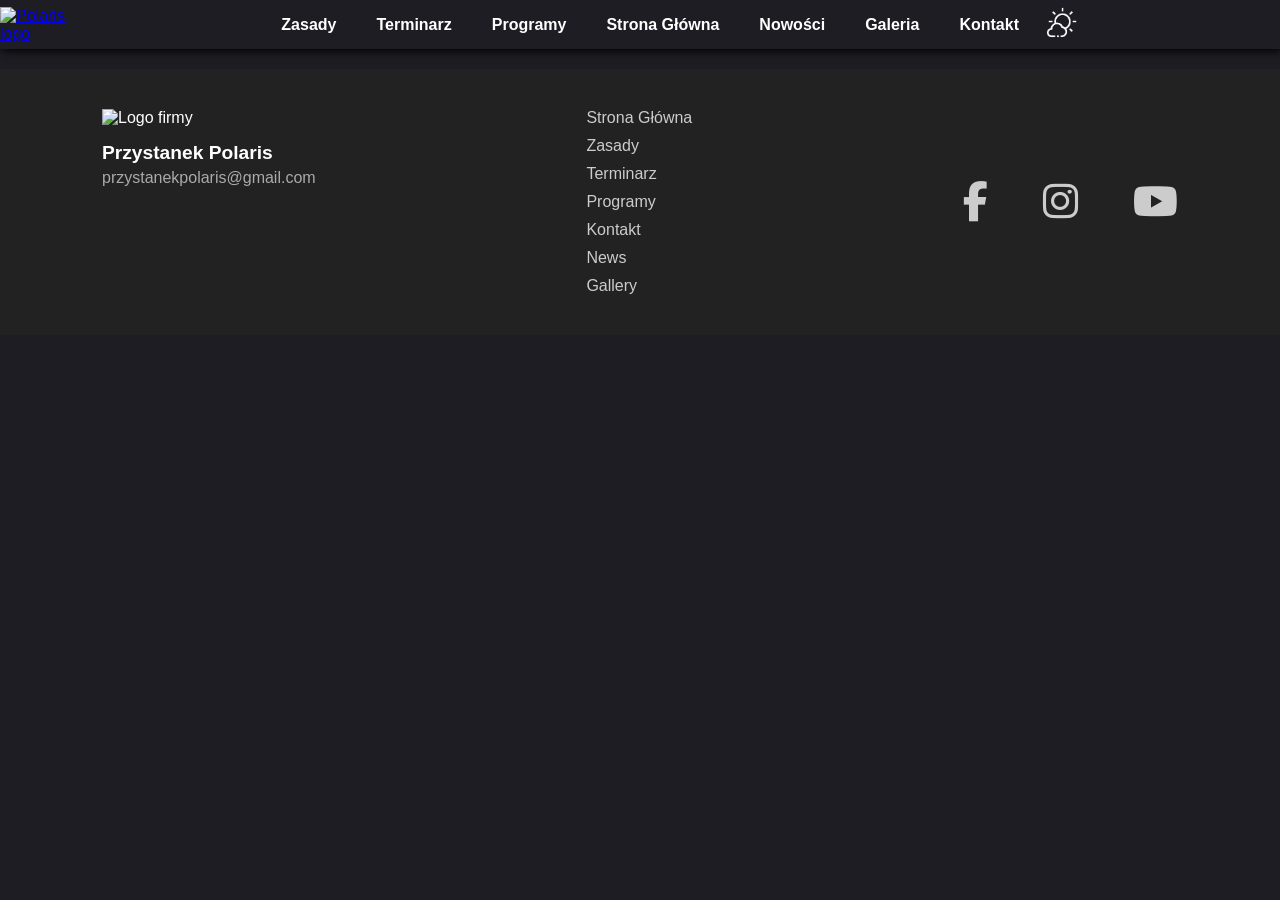
==== index.html @ e729f383 "Deploy built website" ====
<!doctype html>
<html lang="en">
  <head>
    <meta charset="UTF-8" />
    <link rel="icon" href="/favicon.ico" />
    <link rel="shortcut icon" href="/favicon.ico" />
    <link rel="icon" type="image/png" href="/favicon-96x96.png" sizes="96x96" />
    <link rel="icon" type="image/svg+xml" href="/favicon.svg" />
    <link rel="apple-touch-icon" sizes="180x180" href="/apple-touch-icon.png" />
    <link rel="manifest" href="/site.webmanifest" />
    <meta name="viewport" content="width=device-width, initial-scale=1.0" />
    <link rel="stylesheet" href="https://cdnjs.cloudflare.com/ajax/libs/font-awesome/6.5.0/css/all.min.css" />
    <title>Przystanek Polaris</title>
    <script type="module" crossorigin src="/assets/index-MzpMNlKB.js"></script>
    <link rel="stylesheet" crossorigin href="/assets/index-D1wylJlS.css">
  </head>
  <body>
    <div id="app"></div>
  </body>
</html>
---- assets/index-D1wylJlS.css ----
body,html{margin:0;padding:0;overflow-x:clip}:root{--background-color: rgb(30, 29, 36);--on-hover-color: rgb(22, 134, 172)}body{background-color:var(--background-color);font-family:Arial,Helvetica,sans-serif}.footer[data-v-884cc162]{background-color:#222;color:#fff;padding:20px;display:flex;justify-content:center;margin-top:20px}.footer-content[data-v-884cc162]{display:flex;flex-wrap:wrap;justify-content:space-between;max-width:90%;width:100%}.footer-left[data-v-884cc162]{display:flex;flex-direction:column;align-items:flex-start;padding:20px}.logo[data-v-884cc162]{width:100px;margin-bottom:10px}.company-name[data-v-884cc162]{font-size:1.2rem;margin:5px 0}.email[data-v-884cc162],.nav-link[data-v-884cc162],.social-link[data-v-884cc162]{color:#ccc;text-decoration:none;transition:color .3s}.email[data-v-884cc162]{color:#aaa}.email[data-v-884cc162]:hover,.nav-link[data-v-884cc162]:hover,.social-link[data-v-884cc162]:hover{color:var(--on-hover-color)}.footer-links[data-v-884cc162]{display:flex;flex-direction:column;padding:20px;gap:10px}.footer-socials[data-v-884cc162]{display:flex;gap:15px;align-items:center}.social-link[data-v-884cc162]{font-size:2.5rem;padding:20px}.disabled[data-v-884cc162]{pointer-events:none;cursor:default}.facebook[data-v-884cc162]:hover{color:#1877f2}.instagram[data-v-884cc162]:hover{color:#db005c}.navbar[data-v-aeb30d5c]{display:flex;align-items:center;justify-content:space-between}.logo[data-v-aeb30d5c]{width:80px;height:auto}.weather-logo[data-v-aeb30d5c]{width:45px;height:auto;padding-right:10px}.weather-logo img[data-v-aeb30d5c],.logo img[data-v-aeb30d5c]{width:100%}.nav[data-v-aeb30d5c]{display:none;flex-direction:column;align-items:center;width:100%;margin-top:10px}.nav.open[data-v-aeb30d5c]{display:flex}@media (min-width: 1001px){.nav[data-v-aeb30d5c]{display:flex!important;flex-direction:row;justify-content:center;margin-top:0}}.btn[data-v-aeb30d5c]{display:inline-block;font-family:Arial,Helvetica,sans-serif;font-weight:700;color:#fff;text-decoration:none;border:none;padding:10px 20px;font-size:16px;border-radius:5px;transition:color .3s;cursor:pointer}.btn[data-v-aeb30d5c]:hover{color:#1686ac}.phone-menu-button[data-v-aeb30d5c]{display:block;padding:20px;margin:10px;background:none;border:2px solid white;text-shadow:2px 2px 2px black;color:#fff;border-radius:5px;cursor:pointer;font-size:16px}@media (min-width: 1001px){.phone-menu-button[data-v-aeb30d5c]{display:none}}.sidebar[data-v-a666a26d]{color:#fff}.sidebar-link[data-v-a666a26d]{color:#fff;box-sizing:border-box;border-top:2px solid white;padding:13px 14px;width:100%;text-wrap:nowrap;text-shadow:2px 2px 2px black;text-align:center;text-decoration:none;font-size:18px}.sidebar-link[data-v-a666a26d]:first-child{border-top:none}.links[data-v-a666a26d]{flex-direction:column;display:inline-flex;justify-content:space-between;align-items:stretch}.head-wrapper[data-v-83e48e09]{position:sticky;background-color:var(--background-color);top:0;z-index:3000;box-shadow:2px 2px 9px #000}.mobile-overlay[data-v-83e48e09]{position:absolute;right:0;width:max-content;background-color:#1e1d24;display:flex;flex-direction:column;justify-content:flex-start;transform:translate(100%);align-items:center;transition:transform .3s ease;z-index:9999}.mobile-overlay.open[data-v-83e48e09]{transform:translate(0) translateY(10px);box-shadow:-2px 2px 9px #000}.grid-elem{width:1000px;display:flex}.grid-elem.isreversed{flex-direction:row-reverse}.divider{width:10px}.text-slot{width:50%}.image-slot{width:50%;height:auto;display:flex;align-items:center;justify-content:center}.image-slot img{width:100%}.text-slot section h1{margin:0}@media screen and (max-width: 1000px){.grid-elem{width:90%;flex-direction:column}.grid-elem.isreversed{flex-direction:column}.text-slot{width:100%}.text-slot section{text-align:center}.image-slot{width:70%;margin:auto}.divider{width:0;height:2rem}}li[data-v-cab7cfc1]{list-style:inside square}.our-location[data-v-43c6ed52]{width:1000px;text-align:center}@media (max-width: 1001px){.our-location[data-v-43c6ed52]{width:100%}}.text[data-v-43c6ed52]{width:90%;margin:auto}.empty-space[data-v-43c6ed52]{margin-top:3rem}.map[data-v-43c6ed52]{width:100%}.why-us-header[data-v-e0174297]{margin-top:50px}.why-us[data-v-e0174297]{width:90%;max-width:1000px;display:flex;flex-direction:row;align-items:stretch;justify-content:center}.points[data-v-e0174297]{display:flex;flex-direction:column;justify-content:space-between;height:100%}h3[data-v-e0174297]{margin:0}.left-block[data-v-e0174297],.right-block[data-v-e0174297]{flex:0 0 30%;padding:.5rem;box-sizing:border-box;font-size:large}.center-image[data-v-e0174297]{margin-right:20px}.center-image img[data-v-e0174297]{width:100%;height:100%;object-fit:cover}.home-view{display:flex;flex-direction:column;align-items:center;justify-content:center;background-color:var(--background-color);color:#fff;margin:0;padding:0}.section{margin-top:8rem}.background-image{width:100%;height:400px;background-image:url(/assets/main-graphics-Q98Fz8oS.png);background-color:#000018;background-size:cover;background-position:center;background-repeat:no-repeat;background-attachment:fixed;display:flex;justify-content:center}.header-content{width:70%;display:flex;flex-direction:column;justify-content:space-evenly;align-items:center;text-justify:auto}.odkryj-magie{font-family:Arial,Helvetica,sans-serif;text-shadow:2px 2px 4px black;font-size:40px;font-weight:700}.main-button{width:250px;flex-grow:0;flex-shrink:1;border-style:solid;padding:10px 20px;font-size:16px;font-weight:700;color:#fff;background-color:transparent;border:2px solid white;border-radius:5px;cursor:pointer;font-family:Arial,Helvetica,sans-serif;text-align:center;text-decoration:none;text-shadow:2px 2px 2px black;margin-bottom:10px;transition:box-shadow .3s ease}.main-button:hover{box-shadow:2px 2px 9px}
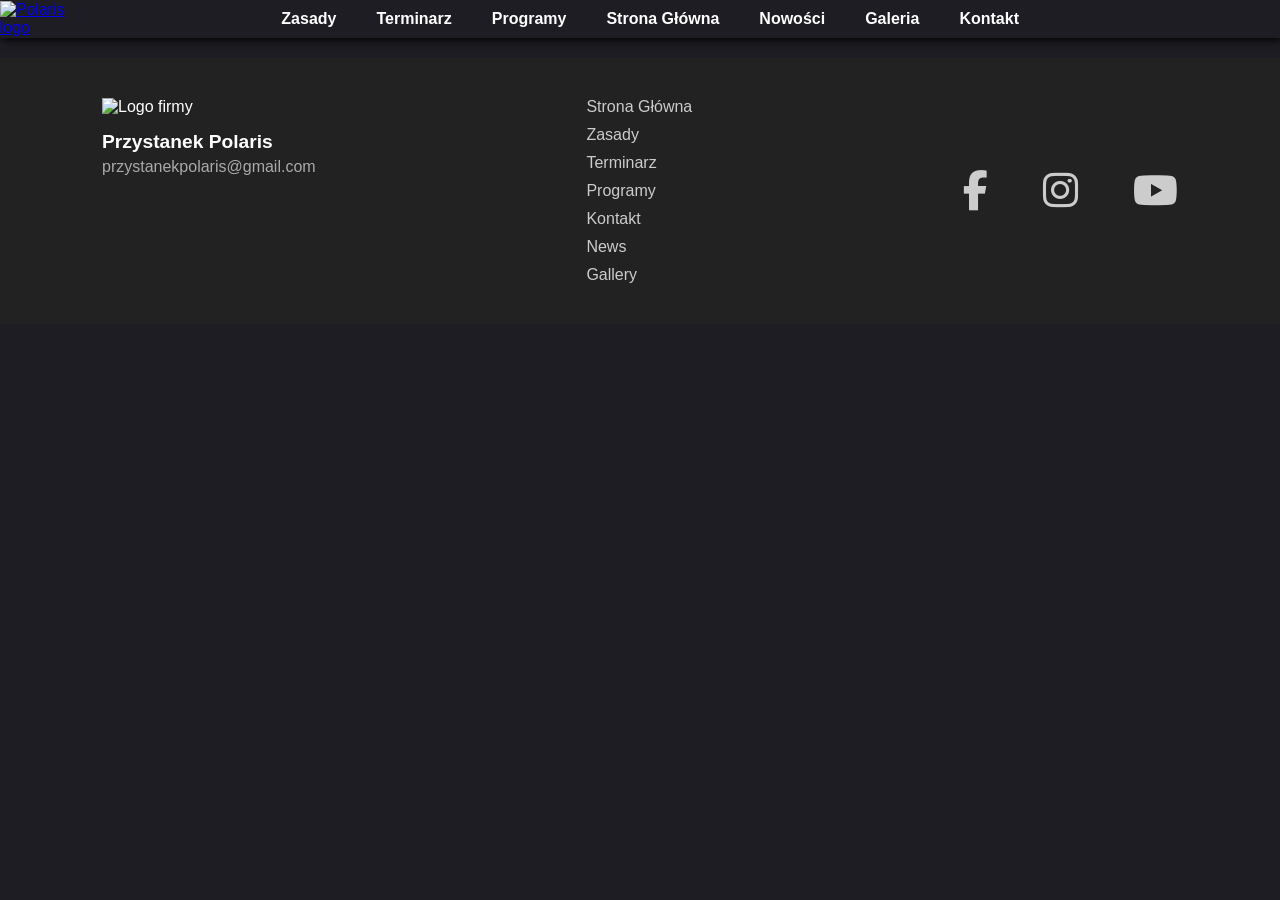
==== commit dd971a5a: "Deploy built website" ====
--- a/index.html
+++ b/index.html
@@ -11,7 +11,7 @@
     <meta name="viewport" content="width=device-width, initial-scale=1.0" />
     <link rel="stylesheet" href="https://cdnjs.cloudflare.com/ajax/libs/font-awesome/6.5.0/css/all.min.css" />
     <title>Przystanek Polaris</title>
-    <script type="module" crossorigin src="/assets/index-MzpMNlKB.js"></script>
+    <script type="module" crossorigin src="/assets/index-B_S0ud7K.js"></script>
     <link rel="stylesheet" crossorigin href="/assets/index-D1wylJlS.css">
   </head>
   <body>
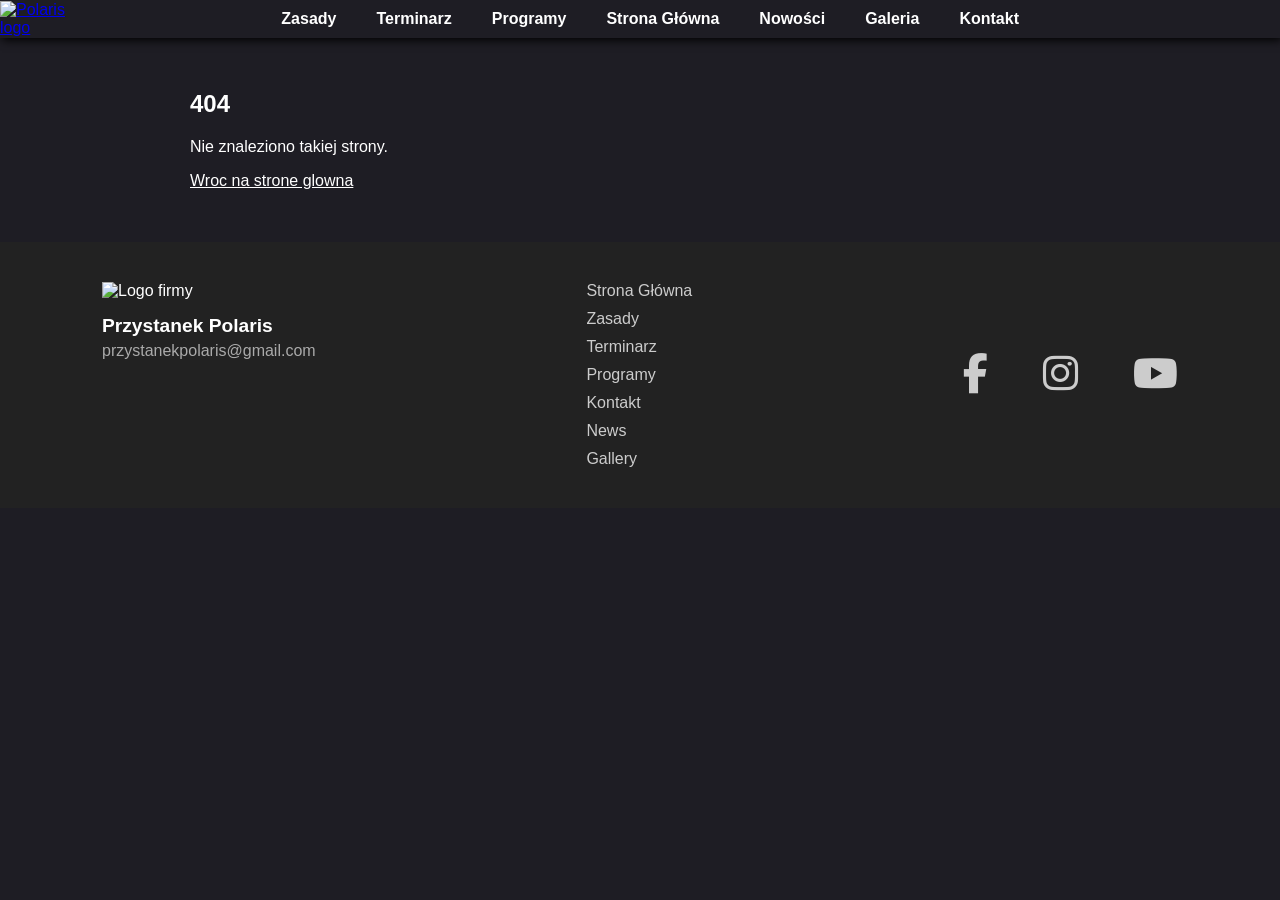
==== commit 3bba4c27: "Deploy built website" ====
--- a/index.html
+++ b/index.html
@@ -11,10 +11,23 @@
     <meta name="viewport" content="width=device-width, initial-scale=1.0" />
     <link rel="stylesheet" href="https://cdnjs.cloudflare.com/ajax/libs/font-awesome/6.5.0/css/all.min.css" />
     <title>Przystanek Polaris</title>
-    <script type="module" crossorigin src="/assets/index-B_S0ud7K.js"></script>
+    <script type="module" crossorigin src="/assets/index-BfrxtR6t.js"></script>
     <link rel="stylesheet" crossorigin href="/assets/index-D1wylJlS.css">
   </head>
   <body>
     <div id="app"></div>
+    <script>
+      (function () {
+        const redirect = sessionStorage.getItem("spa-redirect");
+
+        if (!redirect) return;
+
+        sessionStorage.removeItem("spa-redirect");
+
+        if (redirect !== window.location.pathname + window.location.search + window.location.hash) {
+          window.history.replaceState(null, "", redirect);
+        }
+      })();
+    </script>
   </body>
 </html>
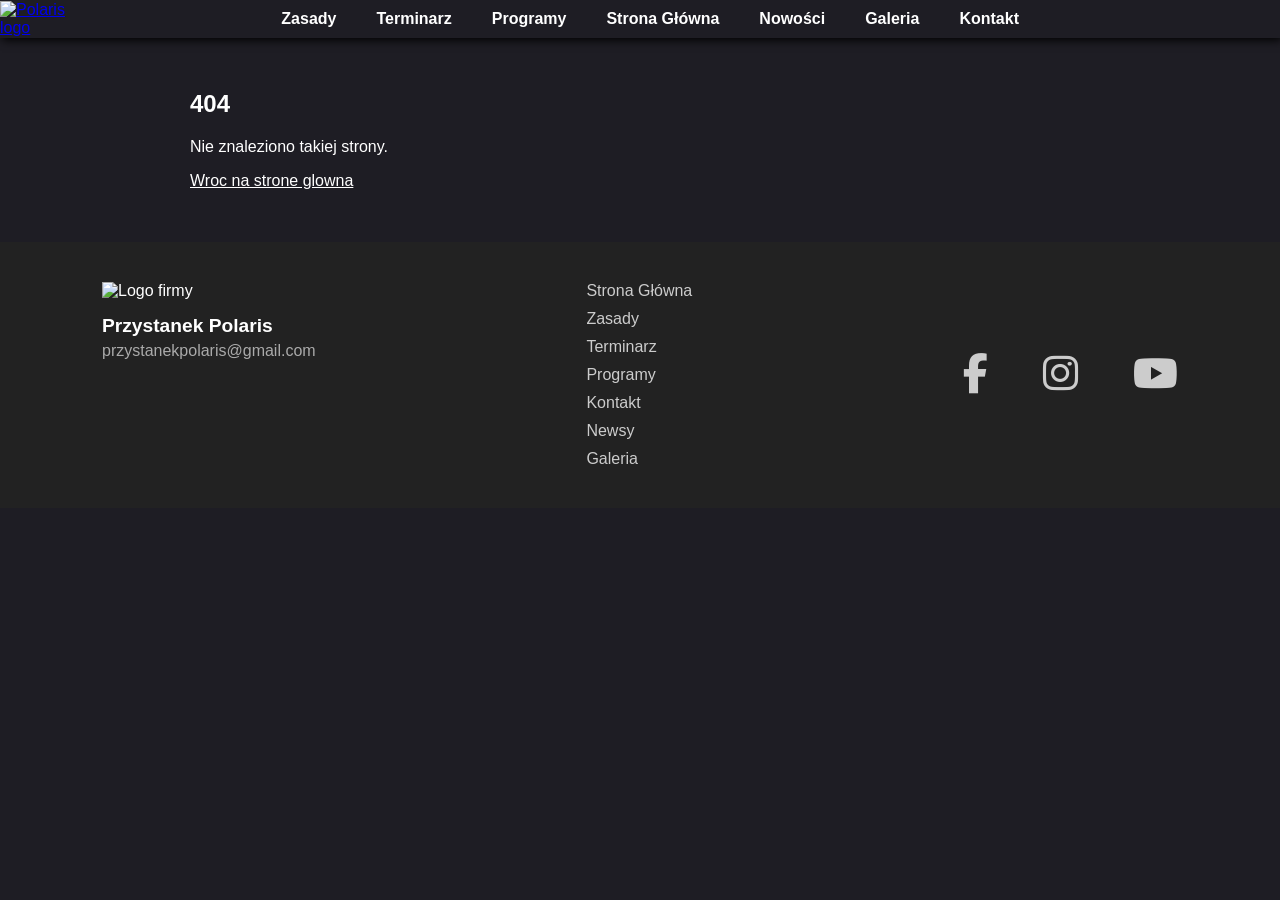
==== commit 4eb5806b: "Deploy built website" ====
--- a/index.html
+++ b/index.html
@@ -11,8 +11,8 @@
     <meta name="viewport" content="width=device-width, initial-scale=1.0" />
     <link rel="stylesheet" href="https://cdnjs.cloudflare.com/ajax/libs/font-awesome/6.5.0/css/all.min.css" />
     <title>Przystanek Polaris</title>
-    <script type="module" crossorigin src="/assets/index-BfrxtR6t.js"></script>
-    <link rel="stylesheet" crossorigin href="/assets/index-D1wylJlS.css">
+    <script type="module" crossorigin src="/assets/index-Bol9Dou1.js"></script>
+    <link rel="stylesheet" crossorigin href="/assets/index-BbNhiC98.css">
   </head>
   <body>
     <div id="app"></div>
--- a/assets/index-BbNhiC98.css
+++ b/assets/index-BbNhiC98.css
@@ -0,0 +1,9 @@
+body,html{margin:0;padding:0;overflow-x:clip}:root{--background-color: rgb(30, 29, 36);--on-hover-color: rgb(22, 134, 172)}body{background-color:var(--background-color);font-family:Arial,Helvetica,sans-serif}.viewer-backdrop{background-color:#000000d6;-webkit-backdrop-filter:blur(4px);backdrop-filter:blur(4px)}/*!
+ * Viewer.js v1.11.7
+ * https://fengyuanchen.github.io/viewerjs
+ *
+ * Copyright 2015-present Chen Fengyuan
+ * Released under the MIT license
+ *
+ * Date: 2024-11-24T04:32:14.526Z
+ */.viewer-zoom-in:before,.viewer-zoom-out:before,.viewer-one-to-one:before,.viewer-reset:before,.viewer-prev:before,.viewer-play:before,.viewer-next:before,.viewer-rotate-left:before,.viewer-rotate-right:before,.viewer-flip-horizontal:before,.viewer-flip-vertical:before,.viewer-fullscreen:before,.viewer-fullscreen-exit:before,.viewer-close:before{background-image:url("data:image/svg+xml,%3Csvg xmlns%3D%22http%3A%2F%2Fwww.w3.org%2F2000%2Fsvg%22 viewBox%3D%220 0 560 40%22%3E%3Cpath fill%3D%22%23fff%22 d%3D%22M49.6 17.9h20.2v3.9H49.6zm123.1 2 10.9-11 2.7 2.8-8.2 8.2 8.2 8.2-2.7 2.7-10.9-10.9zm94 0-10.8-11-2.7 2.8 8.1 8.2-8.1 8.2 2.7 2.7 10.8-10.9zM212 9.3l20.1 10.6L212 30.5V9.3zm161.5 4.6-7.2 6 7.2 5.9v-4h12.4v4l7.3-5.9-7.3-6v4h-12.4v-4zm40.2 12.3 5.9 7.2 5.9-7.2h-4V13.6h4l-5.9-7.3-5.9 7.3h4v12.6h-4zm35.9-16.5h6.3v2h-4.3V16h-2V9.7Zm14 0h6.2V16h-2v-4.3h-4.2v-2Zm6.2 14V30h-6.2v-2h4.2v-4.3h2Zm-14 6.3h-6.2v-6.3h2v4.4h4.3v2Zm-438 .1v-8.3H9.6v-3.9h8.2V9.7h3.9v8.2h8.1v3.9h-8.1v8.3h-3.9zM93.6 9.7h-5.8v3.9h2V30h3.8V9.7zm16.1 0h-5.8v3.9h1.9V30h3.9V9.7zm-11.9 4.1h3.9v3.9h-3.9zm0 8.2h3.9v3.9h-3.9zm244.6-11.7 7.2 5.9-7.2 6v-3.6c-5.4-.4-7.8.8-8.7 2.8-.8 1.7-1.8 4.9 2.8 8.2-6.3-2-7.5-6.9-6-11.3 1.6-4.4 8-5 11.9-4.9v-3.1Zm147.2 13.4h6.3V30h-2v-4.3h-4.3v-2zm14 6.3v-6.3h6.2v2h-4.3V30h-1.9zm6.2-14h-6.2V9.7h1.9V14h4.3v2zm-13.9 0h-6.3v-2h4.3V9.7h2V16zm33.3 12.5 8.6-8.6-8.6-8.7 1.9-1.9 8.6 8.7 8.6-8.7 1.9 1.9-8.6 8.7 8.6 8.6-1.9 2-8.6-8.7-8.6 8.7-1.9-2zM297 10.3l-7.1 5.9 7.2 6v-3.6c5.3-.4 7.7.8 8.7 2.8.8 1.7 1.7 4.9-2.9 8.2 6.3-2 7.5-6.9 6-11.3-1.6-4.4-7.9-5-11.8-4.9v-3.1Zm-157.3-.6c2.3 0 4.4.7 6 2l2.5-3 1.9 9.2h-9.3l2.6-3.1a6.2 6.2 0 0 0-9.9 5.1c0 3.4 2.8 6.3 6.2 6.3 2.8 0 5.1-1.9 6-4.4h4c-1 4.7-5 8.3-10 8.3a10 10 0 0 1-10-10.2 10 10 0 0 1 10-10.2Z%22%2F%3E%3C%2Fsvg%3E");background-repeat:no-repeat;background-size:280px;color:transparent;display:block;font-size:0;height:20px;line-height:0;width:20px}.viewer-zoom-in:before{background-position:0 0;content:"Zoom In"}.viewer-zoom-out:before{background-position:-20px 0;content:"Zoom Out"}.viewer-one-to-one:before{background-position:-40px 0;content:"One to One"}.viewer-reset:before{background-position:-60px 0;content:"Reset"}.viewer-prev:before{background-position:-80px 0;content:"Previous"}.viewer-play:before{background-position:-100px 0;content:"Play"}.viewer-next:before{background-position:-120px 0;content:"Next"}.viewer-rotate-left:before{background-position:-140px 0;content:"Rotate Left"}.viewer-rotate-right:before{background-position:-160px 0;content:"Rotate Right"}.viewer-flip-horizontal:before{background-position:-180px 0;content:"Flip Horizontal"}.viewer-flip-vertical:before{background-position:-200px 0;content:"Flip Vertical"}.viewer-fullscreen:before{background-position:-220px 0;content:"Enter Full Screen"}.viewer-fullscreen-exit:before{background-position:-240px 0;content:"Exit Full Screen"}.viewer-close:before{background-position:-260px 0;content:"Close"}.viewer-container{bottom:0;direction:ltr;font-size:0;left:0;line-height:0;overflow:hidden;position:absolute;right:0;-webkit-tap-highlight-color:transparent;top:0;-ms-touch-action:none;touch-action:none;-webkit-touch-callout:none;-webkit-user-select:none;-moz-user-select:none;-ms-user-select:none;user-select:none}.viewer-container::-moz-selection,.viewer-container *::-moz-selection{background-color:transparent}.viewer-container::selection,.viewer-container *::selection{background-color:transparent}.viewer-container:focus{outline:0}.viewer-container img{display:block;height:auto;max-height:none!important;max-width:none!important;min-height:0!important;min-width:0!important;width:100%}.viewer-canvas{bottom:0;left:0;overflow:hidden;position:absolute;right:0;top:0}.viewer-canvas>img{height:auto;margin:15px auto;max-width:90%!important;width:auto}.viewer-footer{bottom:0;left:0;overflow:hidden;position:absolute;right:0;text-align:center}.viewer-navbar{background-color:#00000080;overflow:hidden}.viewer-list{box-sizing:content-box;height:50px;margin:0;overflow:hidden;padding:1px 0}.viewer-list>li{color:transparent;cursor:pointer;float:left;font-size:0;height:50px;line-height:0;opacity:.5;overflow:hidden;transition:opacity .15s;width:30px}.viewer-list>li:focus,.viewer-list>li:hover{opacity:.75}.viewer-list>li:focus{outline:0}.viewer-list>li+li{margin-left:1px}.viewer-list>.viewer-loading{position:relative}.viewer-list>.viewer-loading:after{border-width:2px;height:20px;margin-left:-10px;margin-top:-10px;width:20px}.viewer-list>.viewer-active,.viewer-list>.viewer-active:focus,.viewer-list>.viewer-active:hover{opacity:1}.viewer-player{background-color:#000;bottom:0;cursor:none;display:none;left:0;position:absolute;right:0;top:0;z-index:1}.viewer-player>img{left:0;position:absolute;top:0}.viewer-toolbar>ul{display:inline-block;margin:0 auto 5px;overflow:hidden;padding:6px 3px}.viewer-toolbar>ul>li{background-color:#00000080;border-radius:50%;cursor:pointer;float:left;height:24px;overflow:hidden;transition:background-color .15s;width:24px}.viewer-toolbar>ul>li:focus,.viewer-toolbar>ul>li:hover{background-color:#000c}.viewer-toolbar>ul>li:focus{box-shadow:0 0 3px #fff;outline:0;position:relative;z-index:1}.viewer-toolbar>ul>li:before{margin:2px}.viewer-toolbar>ul>li+li{margin-left:1px}.viewer-toolbar>ul>.viewer-small{height:18px;margin-bottom:3px;margin-top:3px;width:18px}.viewer-toolbar>ul>.viewer-small:before{margin:-1px}.viewer-toolbar>ul>.viewer-large{height:30px;margin-bottom:-3px;margin-top:-3px;width:30px}.viewer-toolbar>ul>.viewer-large:before{margin:5px}.viewer-tooltip{background-color:#000c;border-radius:10px;color:#fff;display:none;font-size:12px;height:20px;left:50%;line-height:20px;margin-left:-25px;margin-top:-10px;position:absolute;text-align:center;top:50%;width:50px}.viewer-title{color:#ccc;display:inline-block;font-size:12px;line-height:1.2;margin:5px 5%;max-width:90%;min-height:14px;opacity:.8;overflow:hidden;text-overflow:ellipsis;transition:opacity .15s;white-space:nowrap}.viewer-title:hover{opacity:1}.viewer-button{-webkit-app-region:no-drag;background-color:#00000080;border-radius:50%;cursor:pointer;height:80px;overflow:hidden;position:absolute;right:-40px;top:-40px;transition:background-color .15s;width:80px}.viewer-button:focus,.viewer-button:hover{background-color:#000c}.viewer-button:focus{box-shadow:0 0 3px #fff;outline:0}.viewer-button:before{bottom:15px;left:15px;position:absolute}.viewer-fixed{position:fixed}.viewer-open{overflow:hidden}.viewer-show{display:block}.viewer-hide{display:none}.viewer-backdrop{background-color:#00000080}.viewer-invisible{visibility:hidden}.viewer-move{cursor:move;cursor:grab}.viewer-fade{opacity:0}.viewer-in{opacity:1}.viewer-transition{transition:all .3s}@keyframes viewer-spinner{0%{transform:rotate(0)}to{transform:rotate(360deg)}}.viewer-loading:after{animation:viewer-spinner 1s linear infinite;border:4px solid rgba(255,255,255,.1);border-left-color:#ffffff80;border-radius:50%;content:"";display:inline-block;height:40px;left:50%;margin-left:-20px;margin-top:-20px;position:absolute;top:50%;width:40px;z-index:1}@media (max-width: 767px){.viewer-hide-xs-down{display:none}}@media (max-width: 991px){.viewer-hide-sm-down{display:none}}@media (max-width: 1199px){.viewer-hide-md-down{display:none}}.footer[data-v-32e3e961]{background-color:#222;color:#fff;padding:20px;display:flex;justify-content:center;margin-top:20px}.footer-content[data-v-32e3e961]{display:flex;flex-wrap:wrap;justify-content:space-between;max-width:90%;width:100%}.footer-left[data-v-32e3e961]{display:flex;flex-direction:column;align-items:flex-start;padding:20px}.logo[data-v-32e3e961]{width:100px;margin-bottom:10px}.company-name[data-v-32e3e961]{font-size:1.2rem;margin:5px 0}.email[data-v-32e3e961],.nav-link[data-v-32e3e961],.social-link[data-v-32e3e961]{color:#ccc;text-decoration:none;transition:color .3s}.email[data-v-32e3e961]{color:#aaa}.email[data-v-32e3e961]:hover,.nav-link[data-v-32e3e961]:hover,.social-link[data-v-32e3e961]:hover{color:var(--on-hover-color)}.footer-links[data-v-32e3e961]{display:flex;flex-direction:column;padding:20px;gap:10px}.footer-socials[data-v-32e3e961]{display:flex;gap:15px;align-items:center}.social-link[data-v-32e3e961]{font-size:2.5rem;padding:20px}.disabled[data-v-32e3e961]{pointer-events:none;cursor:default}.facebook[data-v-32e3e961]:hover{color:#1877f2}.instagram[data-v-32e3e961]:hover{color:#db005c}.navbar[data-v-aeb30d5c]{display:flex;align-items:center;justify-content:space-between}.logo[data-v-aeb30d5c]{width:80px;height:auto}.weather-logo[data-v-aeb30d5c]{width:45px;height:auto;padding-right:10px}.weather-logo img[data-v-aeb30d5c],.logo img[data-v-aeb30d5c]{width:100%}.nav[data-v-aeb30d5c]{display:none;flex-direction:column;align-items:center;width:100%;margin-top:10px}.nav.open[data-v-aeb30d5c]{display:flex}@media (min-width: 1001px){.nav[data-v-aeb30d5c]{display:flex!important;flex-direction:row;justify-content:center;margin-top:0}}.btn[data-v-aeb30d5c]{display:inline-block;font-family:Arial,Helvetica,sans-serif;font-weight:700;color:#fff;text-decoration:none;border:none;padding:10px 20px;font-size:16px;border-radius:5px;transition:color .3s;cursor:pointer}.btn[data-v-aeb30d5c]:hover{color:#1686ac}.phone-menu-button[data-v-aeb30d5c]{display:block;padding:20px;margin:10px;background:none;border:2px solid white;text-shadow:2px 2px 2px black;color:#fff;border-radius:5px;cursor:pointer;font-size:16px}@media (min-width: 1001px){.phone-menu-button[data-v-aeb30d5c]{display:none}}.sidebar[data-v-a666a26d]{color:#fff}.sidebar-link[data-v-a666a26d]{color:#fff;box-sizing:border-box;border-top:2px solid white;padding:13px 14px;width:100%;text-wrap:nowrap;text-shadow:2px 2px 2px black;text-align:center;text-decoration:none;font-size:18px}.sidebar-link[data-v-a666a26d]:first-child{border-top:none}.links[data-v-a666a26d]{flex-direction:column;display:inline-flex;justify-content:space-between;align-items:stretch}.head-wrapper[data-v-83e48e09]{position:sticky;background-color:var(--background-color);top:0;z-index:3000;box-shadow:2px 2px 9px #000}.mobile-overlay[data-v-83e48e09]{position:absolute;right:0;width:max-content;background-color:#1e1d24;display:flex;flex-direction:column;justify-content:flex-start;transform:translate(100%);align-items:center;transition:transform .3s ease;z-index:9999}.mobile-overlay.open[data-v-83e48e09]{transform:translate(0) translateY(10px);box-shadow:-2px 2px 9px #000}.grid-elem{width:1000px;display:flex}.grid-elem.isreversed{flex-direction:row-reverse}.divider{width:10px}.text-slot{width:50%}.image-slot{width:50%;height:auto;display:flex;align-items:center;justify-content:center}.image-slot img{width:100%}.text-slot section h1{margin:0}@media screen and (max-width: 1000px){.grid-elem{width:90%;flex-direction:column}.grid-elem.isreversed{flex-direction:column}.text-slot{width:100%}.text-slot section{text-align:center}.image-slot{width:70%;margin:auto}.divider{width:0;height:2rem}}li[data-v-cab7cfc1]{list-style:inside square}.our-location[data-v-43c6ed52]{width:1000px;text-align:center}@media (max-width: 1001px){.our-location[data-v-43c6ed52]{width:100%}}.text[data-v-43c6ed52]{width:90%;margin:auto}.empty-space[data-v-43c6ed52]{margin-top:3rem}.map[data-v-43c6ed52]{width:100%}.why-us-header[data-v-e0174297]{margin-top:50px}.why-us[data-v-e0174297]{width:90%;max-width:1000px;display:flex;flex-direction:row;align-items:stretch;justify-content:center}.points[data-v-e0174297]{display:flex;flex-direction:column;justify-content:space-between;height:100%}h3[data-v-e0174297]{margin:0}.left-block[data-v-e0174297],.right-block[data-v-e0174297]{flex:0 0 30%;padding:.5rem;box-sizing:border-box;font-size:large}.center-image[data-v-e0174297]{margin-right:20px}.center-image img[data-v-e0174297]{width:100%;height:100%;object-fit:cover}.home-view{display:flex;flex-direction:column;align-items:center;justify-content:center;background-color:var(--background-color);color:#fff;margin:0;padding:0}.section{margin-top:8rem}.background-image{width:100%;height:400px;background-image:url(/assets/main-graphics-Q98Fz8oS.png);background-color:#000018;background-size:cover;background-position:center;background-repeat:no-repeat;background-attachment:fixed;display:flex;justify-content:center}.header-content{width:70%;display:flex;flex-direction:column;justify-content:space-evenly;align-items:center;text-justify:auto}.odkryj-magie{font-family:Arial,Helvetica,sans-serif;text-shadow:2px 2px 4px black;font-size:40px;font-weight:700}.main-button{width:250px;flex-grow:0;flex-shrink:1;border-style:solid;padding:10px 20px;font-size:16px;font-weight:700;color:#fff;background-color:transparent;border:2px solid white;border-radius:5px;cursor:pointer;font-family:Arial,Helvetica,sans-serif;text-align:center;text-decoration:none;text-shadow:2px 2px 2px black;margin-bottom:10px;transition:box-shadow .3s ease}.main-button:hover{box-shadow:2px 2px 9px}
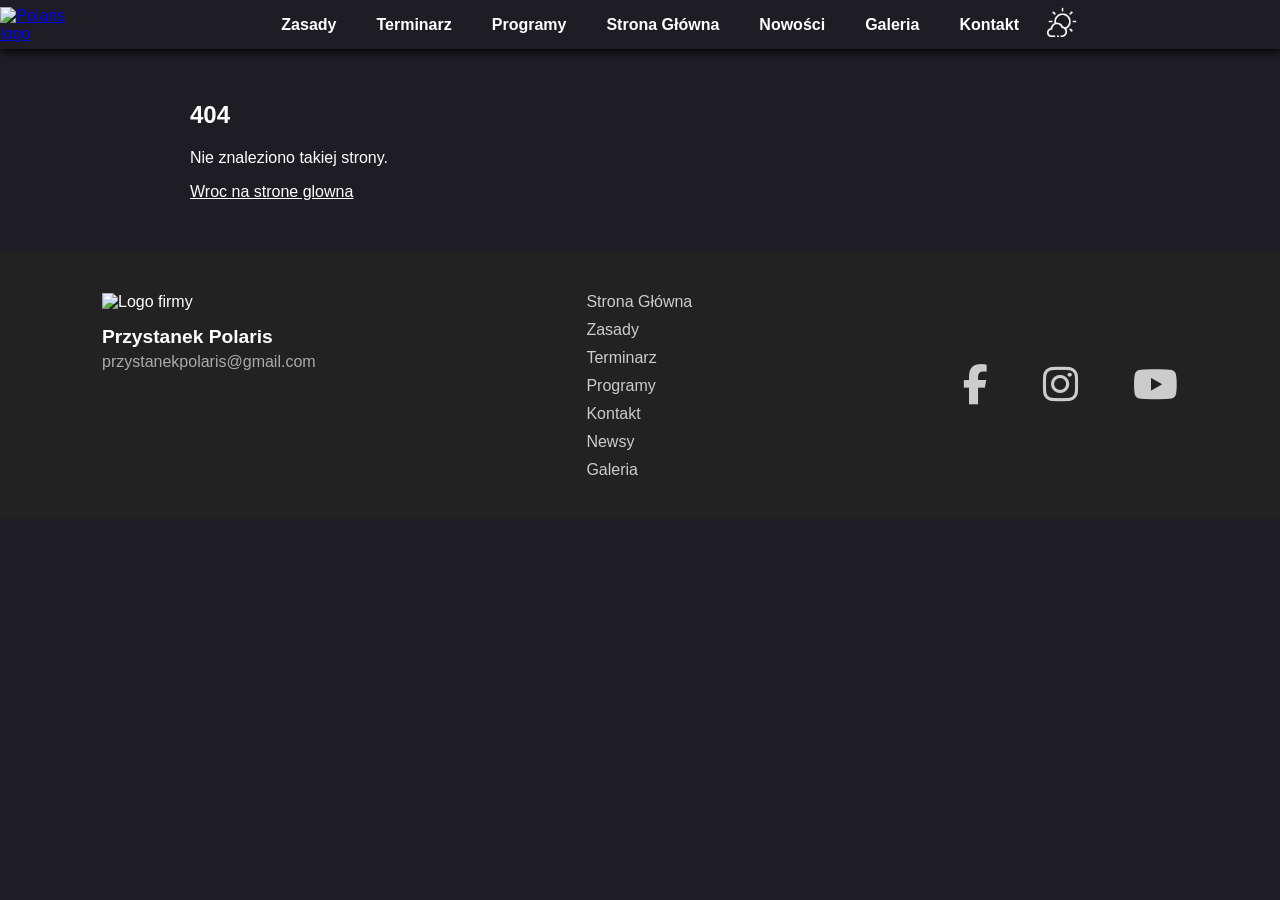
==== commit f441c213: "Deploy built website" ====
--- a/index.html
+++ b/index.html
@@ -11,8 +11,8 @@
     <meta name="viewport" content="width=device-width, initial-scale=1.0" />
     <link rel="stylesheet" href="https://cdnjs.cloudflare.com/ajax/libs/font-awesome/6.5.0/css/all.min.css" />
     <title>Przystanek Polaris</title>
-    <script type="module" crossorigin src="/assets/index-Bol9Dou1.js"></script>
-    <link rel="stylesheet" crossorigin href="/assets/index-BbNhiC98.css">
+    <script type="module" crossorigin src="/assets/index-DXvN9Wch.js"></script>
+    <link rel="stylesheet" crossorigin href="/assets/index-BeFuq5VU.css">
   </head>
   <body>
     <div id="app"></div>
--- a/assets/index-BeFuq5VU.css
+++ b/assets/index-BeFuq5VU.css
@@ -0,0 +1,9 @@
+body,html{margin:0;padding:0;overflow-x:clip}:root{--background-color: rgb(30, 29, 36);--on-hover-color: rgb(22, 134, 172)}body{background-color:var(--background-color);font-family:Arial,Helvetica,sans-serif}.viewer-backdrop{background-color:#000000d6;-webkit-backdrop-filter:blur(4px);backdrop-filter:blur(4px)}/*!
+ * Viewer.js v1.11.7
+ * https://fengyuanchen.github.io/viewerjs
+ *
+ * Copyright 2015-present Chen Fengyuan
+ * Released under the MIT license
+ *
+ * Date: 2024-11-24T04:32:14.526Z
+ */.viewer-zoom-in:before,.viewer-zoom-out:before,.viewer-one-to-one:before,.viewer-reset:before,.viewer-prev:before,.viewer-play:before,.viewer-next:before,.viewer-rotate-left:before,.viewer-rotate-right:before,.viewer-flip-horizontal:before,.viewer-flip-vertical:before,.viewer-fullscreen:before,.viewer-fullscreen-exit:before,.viewer-close:before{background-image:url("data:image/svg+xml,%3Csvg xmlns%3D%22http%3A%2F%2Fwww.w3.org%2F2000%2Fsvg%22 viewBox%3D%220 0 560 40%22%3E%3Cpath fill%3D%22%23fff%22 d%3D%22M49.6 17.9h20.2v3.9H49.6zm123.1 2 10.9-11 2.7 2.8-8.2 8.2 8.2 8.2-2.7 2.7-10.9-10.9zm94 0-10.8-11-2.7 2.8 8.1 8.2-8.1 8.2 2.7 2.7 10.8-10.9zM212 9.3l20.1 10.6L212 30.5V9.3zm161.5 4.6-7.2 6 7.2 5.9v-4h12.4v4l7.3-5.9-7.3-6v4h-12.4v-4zm40.2 12.3 5.9 7.2 5.9-7.2h-4V13.6h4l-5.9-7.3-5.9 7.3h4v12.6h-4zm35.9-16.5h6.3v2h-4.3V16h-2V9.7Zm14 0h6.2V16h-2v-4.3h-4.2v-2Zm6.2 14V30h-6.2v-2h4.2v-4.3h2Zm-14 6.3h-6.2v-6.3h2v4.4h4.3v2Zm-438 .1v-8.3H9.6v-3.9h8.2V9.7h3.9v8.2h8.1v3.9h-8.1v8.3h-3.9zM93.6 9.7h-5.8v3.9h2V30h3.8V9.7zm16.1 0h-5.8v3.9h1.9V30h3.9V9.7zm-11.9 4.1h3.9v3.9h-3.9zm0 8.2h3.9v3.9h-3.9zm244.6-11.7 7.2 5.9-7.2 6v-3.6c-5.4-.4-7.8.8-8.7 2.8-.8 1.7-1.8 4.9 2.8 8.2-6.3-2-7.5-6.9-6-11.3 1.6-4.4 8-5 11.9-4.9v-3.1Zm147.2 13.4h6.3V30h-2v-4.3h-4.3v-2zm14 6.3v-6.3h6.2v2h-4.3V30h-1.9zm6.2-14h-6.2V9.7h1.9V14h4.3v2zm-13.9 0h-6.3v-2h4.3V9.7h2V16zm33.3 12.5 8.6-8.6-8.6-8.7 1.9-1.9 8.6 8.7 8.6-8.7 1.9 1.9-8.6 8.7 8.6 8.6-1.9 2-8.6-8.7-8.6 8.7-1.9-2zM297 10.3l-7.1 5.9 7.2 6v-3.6c5.3-.4 7.7.8 8.7 2.8.8 1.7 1.7 4.9-2.9 8.2 6.3-2 7.5-6.9 6-11.3-1.6-4.4-7.9-5-11.8-4.9v-3.1Zm-157.3-.6c2.3 0 4.4.7 6 2l2.5-3 1.9 9.2h-9.3l2.6-3.1a6.2 6.2 0 0 0-9.9 5.1c0 3.4 2.8 6.3 6.2 6.3 2.8 0 5.1-1.9 6-4.4h4c-1 4.7-5 8.3-10 8.3a10 10 0 0 1-10-10.2 10 10 0 0 1 10-10.2Z%22%2F%3E%3C%2Fsvg%3E");background-repeat:no-repeat;background-size:280px;color:transparent;display:block;font-size:0;height:20px;line-height:0;width:20px}.viewer-zoom-in:before{background-position:0 0;content:"Zoom In"}.viewer-zoom-out:before{background-position:-20px 0;content:"Zoom Out"}.viewer-one-to-one:before{background-position:-40px 0;content:"One to One"}.viewer-reset:before{background-position:-60px 0;content:"Reset"}.viewer-prev:before{background-position:-80px 0;content:"Previous"}.viewer-play:before{background-position:-100px 0;content:"Play"}.viewer-next:before{background-position:-120px 0;content:"Next"}.viewer-rotate-left:before{background-position:-140px 0;content:"Rotate Left"}.viewer-rotate-right:before{background-position:-160px 0;content:"Rotate Right"}.viewer-flip-horizontal:before{background-position:-180px 0;content:"Flip Horizontal"}.viewer-flip-vertical:before{background-position:-200px 0;content:"Flip Vertical"}.viewer-fullscreen:before{background-position:-220px 0;content:"Enter Full Screen"}.viewer-fullscreen-exit:before{background-position:-240px 0;content:"Exit Full Screen"}.viewer-close:before{background-position:-260px 0;content:"Close"}.viewer-container{bottom:0;direction:ltr;font-size:0;left:0;line-height:0;overflow:hidden;position:absolute;right:0;-webkit-tap-highlight-color:transparent;top:0;-ms-touch-action:none;touch-action:none;-webkit-touch-callout:none;-webkit-user-select:none;-moz-user-select:none;-ms-user-select:none;user-select:none}.viewer-container::-moz-selection,.viewer-container *::-moz-selection{background-color:transparent}.viewer-container::selection,.viewer-container *::selection{background-color:transparent}.viewer-container:focus{outline:0}.viewer-container img{display:block;height:auto;max-height:none!important;max-width:none!important;min-height:0!important;min-width:0!important;width:100%}.viewer-canvas{bottom:0;left:0;overflow:hidden;position:absolute;right:0;top:0}.viewer-canvas>img{height:auto;margin:15px auto;max-width:90%!important;width:auto}.viewer-footer{bottom:0;left:0;overflow:hidden;position:absolute;right:0;text-align:center}.viewer-navbar{background-color:#00000080;overflow:hidden}.viewer-list{box-sizing:content-box;height:50px;margin:0;overflow:hidden;padding:1px 0}.viewer-list>li{color:transparent;cursor:pointer;float:left;font-size:0;height:50px;line-height:0;opacity:.5;overflow:hidden;transition:opacity .15s;width:30px}.viewer-list>li:focus,.viewer-list>li:hover{opacity:.75}.viewer-list>li:focus{outline:0}.viewer-list>li+li{margin-left:1px}.viewer-list>.viewer-loading{position:relative}.viewer-list>.viewer-loading:after{border-width:2px;height:20px;margin-left:-10px;margin-top:-10px;width:20px}.viewer-list>.viewer-active,.viewer-list>.viewer-active:focus,.viewer-list>.viewer-active:hover{opacity:1}.viewer-player{background-color:#000;bottom:0;cursor:none;display:none;left:0;position:absolute;right:0;top:0;z-index:1}.viewer-player>img{left:0;position:absolute;top:0}.viewer-toolbar>ul{display:inline-block;margin:0 auto 5px;overflow:hidden;padding:6px 3px}.viewer-toolbar>ul>li{background-color:#00000080;border-radius:50%;cursor:pointer;float:left;height:24px;overflow:hidden;transition:background-color .15s;width:24px}.viewer-toolbar>ul>li:focus,.viewer-toolbar>ul>li:hover{background-color:#000c}.viewer-toolbar>ul>li:focus{box-shadow:0 0 3px #fff;outline:0;position:relative;z-index:1}.viewer-toolbar>ul>li:before{margin:2px}.viewer-toolbar>ul>li+li{margin-left:1px}.viewer-toolbar>ul>.viewer-small{height:18px;margin-bottom:3px;margin-top:3px;width:18px}.viewer-toolbar>ul>.viewer-small:before{margin:-1px}.viewer-toolbar>ul>.viewer-large{height:30px;margin-bottom:-3px;margin-top:-3px;width:30px}.viewer-toolbar>ul>.viewer-large:before{margin:5px}.viewer-tooltip{background-color:#000c;border-radius:10px;color:#fff;display:none;font-size:12px;height:20px;left:50%;line-height:20px;margin-left:-25px;margin-top:-10px;position:absolute;text-align:center;top:50%;width:50px}.viewer-title{color:#ccc;display:inline-block;font-size:12px;line-height:1.2;margin:5px 5%;max-width:90%;min-height:14px;opacity:.8;overflow:hidden;text-overflow:ellipsis;transition:opacity .15s;white-space:nowrap}.viewer-title:hover{opacity:1}.viewer-button{-webkit-app-region:no-drag;background-color:#00000080;border-radius:50%;cursor:pointer;height:80px;overflow:hidden;position:absolute;right:-40px;top:-40px;transition:background-color .15s;width:80px}.viewer-button:focus,.viewer-button:hover{background-color:#000c}.viewer-button:focus{box-shadow:0 0 3px #fff;outline:0}.viewer-button:before{bottom:15px;left:15px;position:absolute}.viewer-fixed{position:fixed}.viewer-open{overflow:hidden}.viewer-show{display:block}.viewer-hide{display:none}.viewer-backdrop{background-color:#00000080}.viewer-invisible{visibility:hidden}.viewer-move{cursor:move;cursor:grab}.viewer-fade{opacity:0}.viewer-in{opacity:1}.viewer-transition{transition:all .3s}@keyframes viewer-spinner{0%{transform:rotate(0)}to{transform:rotate(360deg)}}.viewer-loading:after{animation:viewer-spinner 1s linear infinite;border:4px solid rgba(255,255,255,.1);border-left-color:#ffffff80;border-radius:50%;content:"";display:inline-block;height:40px;left:50%;margin-left:-20px;margin-top:-20px;position:absolute;top:50%;width:40px;z-index:1}@media (max-width: 767px){.viewer-hide-xs-down{display:none}}@media (max-width: 991px){.viewer-hide-sm-down{display:none}}@media (max-width: 1199px){.viewer-hide-md-down{display:none}}.footer[data-v-32e3e961]{background-color:#222;color:#fff;padding:20px;display:flex;justify-content:center;margin-top:20px}.footer-content[data-v-32e3e961]{display:flex;flex-wrap:wrap;justify-content:space-between;max-width:90%;width:100%}.footer-left[data-v-32e3e961]{display:flex;flex-direction:column;align-items:flex-start;padding:20px}.logo[data-v-32e3e961]{width:100px;margin-bottom:10px}.company-name[data-v-32e3e961]{font-size:1.2rem;margin:5px 0}.email[data-v-32e3e961],.nav-link[data-v-32e3e961],.social-link[data-v-32e3e961]{color:#ccc;text-decoration:none;transition:color .3s}.email[data-v-32e3e961]{color:#aaa}.email[data-v-32e3e961]:hover,.nav-link[data-v-32e3e961]:hover,.social-link[data-v-32e3e961]:hover{color:var(--on-hover-color)}.footer-links[data-v-32e3e961]{display:flex;flex-direction:column;padding:20px;gap:10px}.footer-socials[data-v-32e3e961]{display:flex;gap:15px;align-items:center}.social-link[data-v-32e3e961]{font-size:2.5rem;padding:20px}.disabled[data-v-32e3e961]{pointer-events:none;cursor:default}.facebook[data-v-32e3e961]:hover{color:#1877f2}.instagram[data-v-32e3e961]:hover{color:#db005c}.navbar[data-v-aeb30d5c]{display:flex;align-items:center;justify-content:space-between}.logo[data-v-aeb30d5c]{width:80px;height:auto}.weather-logo[data-v-aeb30d5c]{width:45px;height:auto;padding-right:10px}.weather-logo img[data-v-aeb30d5c],.logo img[data-v-aeb30d5c]{width:100%}.nav[data-v-aeb30d5c]{display:none;flex-direction:column;align-items:center;width:100%;margin-top:10px}.nav.open[data-v-aeb30d5c]{display:flex}@media (min-width: 1001px){.nav[data-v-aeb30d5c]{display:flex!important;flex-direction:row;justify-content:center;margin-top:0}}.btn[data-v-aeb30d5c]{display:inline-block;font-family:Arial,Helvetica,sans-serif;font-weight:700;color:#fff;text-decoration:none;border:none;padding:10px 20px;font-size:16px;border-radius:5px;transition:color .3s;cursor:pointer}.btn[data-v-aeb30d5c]:hover{color:#1686ac}.phone-menu-button[data-v-aeb30d5c]{display:block;padding:20px;margin:10px;background:none;border:2px solid white;text-shadow:2px 2px 2px black;color:#fff;border-radius:5px;cursor:pointer;font-size:16px}@media (min-width: 1001px){.phone-menu-button[data-v-aeb30d5c]{display:none}}.sidebar[data-v-a666a26d]{color:#fff}.sidebar-link[data-v-a666a26d]{color:#fff;box-sizing:border-box;border-top:2px solid white;padding:13px 14px;width:100%;text-wrap:nowrap;text-shadow:2px 2px 2px black;text-align:center;text-decoration:none;font-size:18px}.sidebar-link[data-v-a666a26d]:first-child{border-top:none}.links[data-v-a666a26d]{flex-direction:column;display:inline-flex;justify-content:space-between;align-items:stretch}.head-wrapper[data-v-36721f4a]{position:sticky;background-color:var(--background-color);top:0;z-index:3000;box-shadow:2px 2px 9px #000}.mobile-overlay[data-v-36721f4a]{position:absolute;right:0;width:max-content;background-color:#1e1d24;display:flex;flex-direction:column;justify-content:flex-start;transform:translate(100%);align-items:center;transition:transform .3s ease;z-index:9999}.mobile-overlay.open[data-v-36721f4a]{transform:translate(0) translateY(10px);box-shadow:-2px 2px 9px #000}.app-content[data-v-36721f4a]{display:block}.grid-elem{width:1000px;display:flex}.grid-elem.isreversed{flex-direction:row-reverse}.divider{width:10px}.text-slot{width:50%}.image-slot{width:50%;height:auto;display:flex;align-items:center;justify-content:center}.image-slot img{width:100%}.text-slot section h1{margin:0}@media screen and (max-width: 1000px){.grid-elem{width:90%;flex-direction:column}.grid-elem.isreversed{flex-direction:column}.text-slot{width:100%}.text-slot section{text-align:center}.image-slot{width:70%;margin:auto}.divider{width:0;height:2rem}}li[data-v-cab7cfc1]{list-style:inside square}.our-location[data-v-43c6ed52]{width:1000px;text-align:center}@media (max-width: 1001px){.our-location[data-v-43c6ed52]{width:100%}}.text[data-v-43c6ed52]{width:90%;margin:auto}.empty-space[data-v-43c6ed52]{margin-top:3rem}.map[data-v-43c6ed52]{width:100%}.why-us-header[data-v-e0174297]{margin-top:50px}.why-us[data-v-e0174297]{width:90%;max-width:1000px;display:flex;flex-direction:row;align-items:stretch;justify-content:center}.points[data-v-e0174297]{display:flex;flex-direction:column;justify-content:space-between;height:100%}h3[data-v-e0174297]{margin:0}.left-block[data-v-e0174297],.right-block[data-v-e0174297]{flex:0 0 30%;padding:.5rem;box-sizing:border-box;font-size:large}.center-image[data-v-e0174297]{margin-right:20px}.center-image img[data-v-e0174297]{width:100%;height:100%;object-fit:cover}.home-view{display:flex;flex-direction:column;align-items:center;justify-content:center;background-color:var(--background-color);color:#fff;margin:0;padding:0}.section{margin-top:8rem}.background-image{position:relative;width:100%;height:460px;overflow:hidden;isolation:isolate;background-color:#000018;display:flex;justify-content:center}.background-image-layer{position:absolute;top:-5%;right:0;bottom:-5%;left:0;background-image:url(/assets/main-graphics-Q98Fz8oS.png);background-size:cover;background-position:center;background-repeat:no-repeat;will-change:transform}.background-image-overlay{position:absolute;top:0;right:0;bottom:0;left:0;background:linear-gradient(180deg,#01030e3d,#01030e85),radial-gradient(circle at 50% 20%,#527fff2e,#0000 48%)}.header-content{position:relative;z-index:1;width:70%;display:flex;flex-direction:column;justify-content:space-evenly;align-items:center;text-justify:auto}.odkryj-magie{font-family:Arial,Helvetica,sans-serif;text-shadow:2px 2px 4px black;font-size:40px;font-weight:700}.main-button{width:250px;flex-grow:0;flex-shrink:1;border-style:solid;padding:10px 20px;font-size:16px;font-weight:700;color:#fff;background-color:transparent;border:2px solid white;border-radius:5px;cursor:pointer;font-family:Arial,Helvetica,sans-serif;text-align:center;text-decoration:none;text-shadow:2px 2px 2px black;margin-bottom:10px;transition:box-shadow .3s ease}.main-button:hover{box-shadow:2px 2px 9px}@media (prefers-reduced-motion: reduce){.background-image-layer{transform:none!important}}@media screen and (max-width: 700px){.background-image{height:380px}.odkryj-magie{text-align:center;font-size:32px}}
